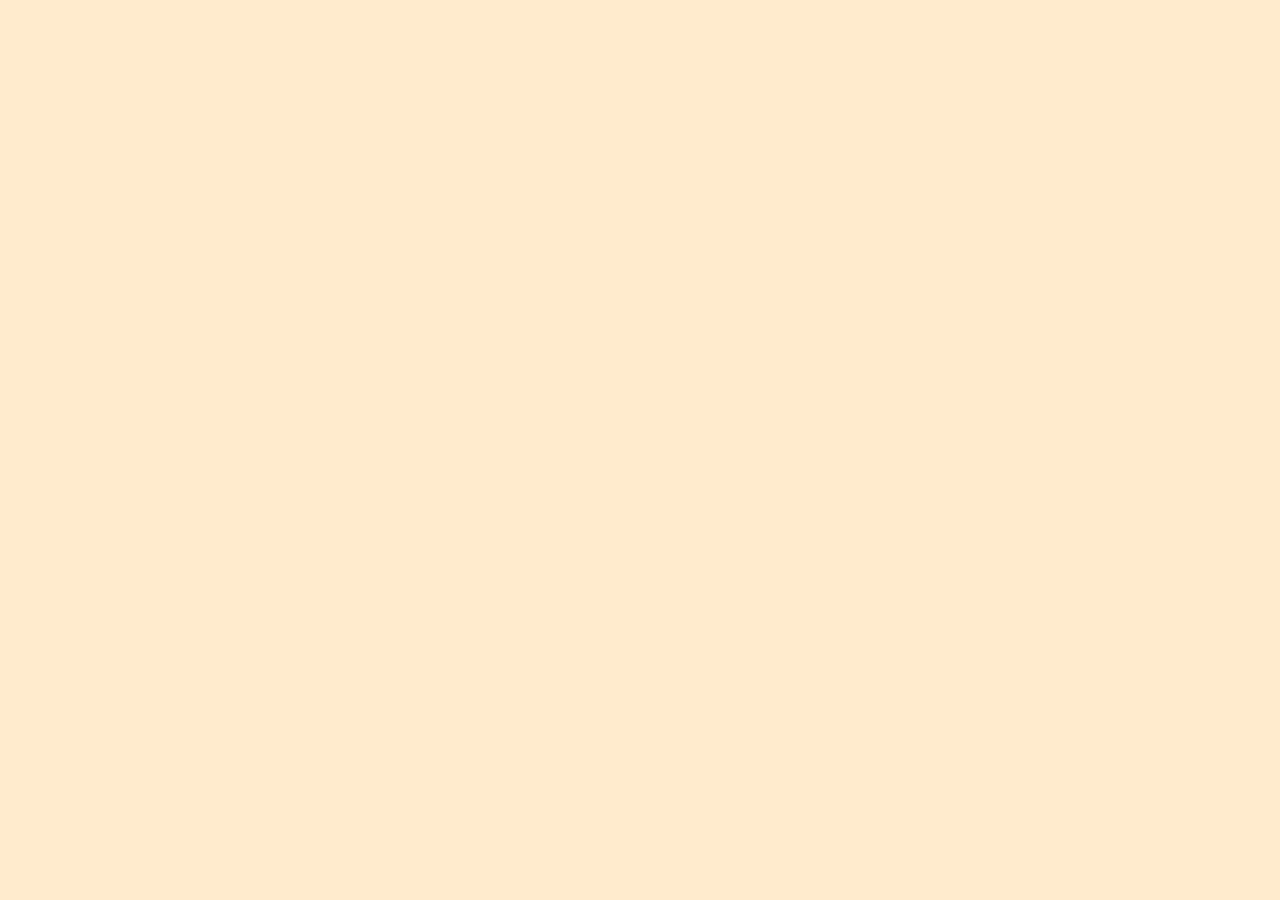
==== main/draw.html @ 1a1dfd13 "commit" ====
<!DOCTYPE html>
<html>
  <head>
    <title> Sketchpad: Draw! </title>
    <!-- <script src="https://cdnjs.cloudflare.com/ajax/libs/p5.js/0.5.10/p5.min.js"></script> -->
    <script src="p5.js"></script>
    <script src="https://cdnjs.cloudflare.com/ajax/libs/p5.js/0.5.10/addons/p5.dom.min.js"></script>
    <script src="https://cdnjs.cloudflare.com/ajax/libs/p5.js/0.5.10/addons/p5.sound.min.js"></script>
    <script src="draw.js"></script>
    <!-- <link rel="stylesheet" type="text/css" href="style.css"> -->
  <style> body {padding: 0; margin: 0; background: #ffebcd;}  </style>
  </head>
  <body>
  </body>
</html>
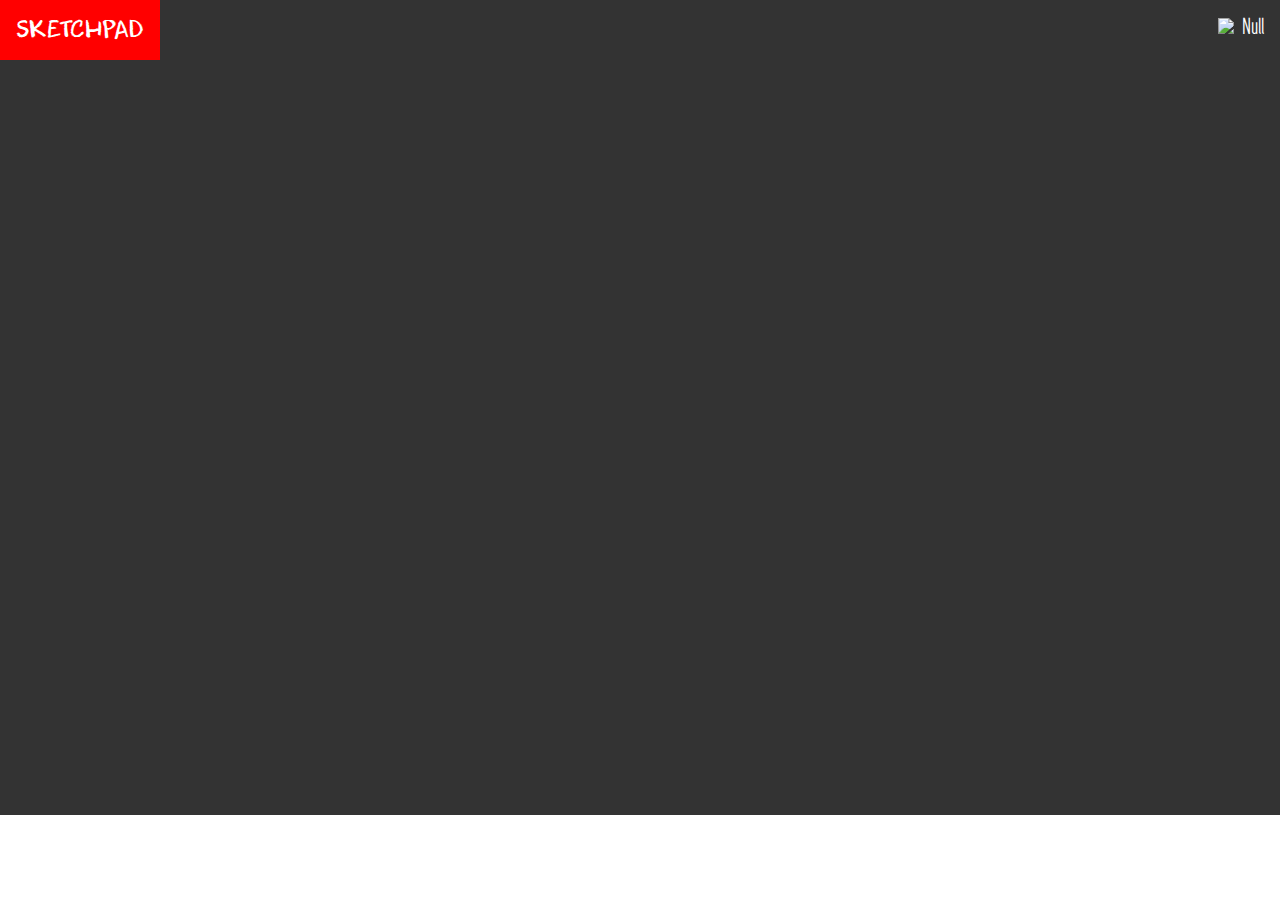
==== commit 50122587: "update" ====
--- a/main/draw.html
+++ b/main/draw.html
@@ -1,15 +1,88 @@
 <!DOCTYPE html>
 <html>
-  <head>
-    <title> Sketchpad: Draw! </title>
-    <!-- <script src="https://cdnjs.cloudflare.com/ajax/libs/p5.js/0.5.10/p5.min.js"></script> -->
-    <script src="p5.js"></script>
-    <script src="https://cdnjs.cloudflare.com/ajax/libs/p5.js/0.5.10/addons/p5.dom.min.js"></script>
-    <script src="https://cdnjs.cloudflare.com/ajax/libs/p5.js/0.5.10/addons/p5.sound.min.js"></script>
-    <script src="draw.js"></script>
-    <!-- <link rel="stylesheet" type="text/css" href="style.css"> -->
-  <style> body {padding: 0; margin: 0; background: #ffebcd;}  </style>
-  </head>
-  <body>
-  </body>
+	<head>
+		<link rel="stylesheet" type="text/css" href="main.css">
+		<title> Sketchpad: Draw! </title>
+		<!-- <script src="https://cdnjs.cloudflare.com/ajax/libs/p5.js/0.5.10/p5.min.js"></script> -->
+		<script src="p5.js"></script>
+		<script src="//ajax.googleapis.com/ajax/libs/jquery/1.10.2/jquery.min.js"></script>
+		<link rel="shortcut icon" type="image/x-icon" href="image.png"/>
+		<script src="https://cdnjs.cloudflare.com/ajax/libs/p5.js/0.5.10/addons/p5.dom.min.js"></script>
+		<script src="https://cdnjs.cloudflare.com/ajax/libs/p5.js/0.5.10/addons/p5.sound.min.js"></script>
+		<script src="draw.js"></script>
+		<!-- <link rel="stylesheet" type="text/css" href="style.css"> -->
+		<script>
+
+			const API = 'save.php';
+
+			jQuery(document).ready(function(){
+			 	jQuery('form').on('submit', function(e){
+					var jqElm = jQuery(this);
+					jqElm.parents('.section').find('div').html('');
+
+					console.log(removeEmptyParams(jqElm.serialize()));
+					var post = jQuery.post(API, removeEmptyParams(jqElm.serialize()), function(d){
+						console.log(typeof d);
+						if(typeof d === "object"){
+							jqElm.parents('.section').find('div').html(
+								JSON.stringify(d, undefined, 2)).addClass('pre');
+						} else {
+							try{
+								jqElm.parents('.section').find('div').html(
+									JSON.stringify(JSON.parse(d), undefined, 2)).addClass('pre');
+							} catch(e) {
+								jqElm.parents('.section').find('div').html(d).removeClass('pre');
+							}
+						}
+				});
+
+				post.fail(function(elm, status, error){
+					jqElm.parents('.section').find('div').html(error).removeClass('pre');
+				});
+
+				e.preventDefault();
+			});
+		});
+
+		function removeEmptyParams(string){
+			return string.replace(/&{0,1}\w+=(&|$)/g, "$1");
+		}
+
+		function getCookie(name) {
+			var re = new RegExp(name + "=([^;]+)");
+			var value = re.exec(document.cookie);
+			return (value != null) ? unescape(value[1]) : null;
+		}
+
+		</script>
+	</head>
+	<body>
+		<ul class="navbar">
+		<li><a href="main.html" style="font-family: CrayonFont;">SKETCHPAD</a></li>
+		<li class="dropdown" style="float:right;">
+    		<a href="javascript:void(0)" class="dropbtn">
+    			<img src="https://cdn1.iconfinder.com/data/icons/mix-color-4/502/Untitled-1-512.png" style="width:20px; padding-right:5px;">
+    			<script type="text/javascript">	
+					var name = getCookie("userLoggedIn");
+					document.write(name.charAt(0).toUpperCase() + name.slice(1));
+				</script>
+    		</a>
+    		<div class="dropdown-content">
+      			<a href="#">Profile</a>
+      			<a href="#">Settings</a>
+				<div class="section">
+	  				<form id="signout">
+      					<input type="hidden" name="action" value="signout"/>
+		  				<input type="submit" class="linkButton" value="Sign Out"/>
+      				</form>
+		  			<div class="server-response"></div>
+  				</div>
+    		</div>
+  		</li>
+<!-- 		<li style="float:right;">
+			<a href="draw.html">Draw</a>
+		</li> -->
+		<div id='canvas'></div>
+	</ul>
+	</body>
 </html>--- a/main/main.css
+++ b/main/main.css
@@ -0,0 +1,143 @@
+@font-face{
+	font-family: CrayonFont;
+	src: url('../fonts/crayon.ttf') format('truetype');
+}
+
+@font-face {
+		font-family: Main;
+		src: url('../fonts/main.otf') format('truetype');
+	}
+
+html {
+		background: url("http://www.designbolts.com/wp-content/uploads/2012/12/White-Paper-Seamless-Pattern-For-Website-Background.jpg");
+}
+
+.main {
+	z-index: -2;
+	width:70%;
+	position:absolute;
+    top:58px;
+    bottom:1;
+    left:0;
+    right:0; 
+    margin: 0 auto; /*horizontally centers div*/
+	box-shadow: 0 0 32px 5px #888;
+	background: rgba(0,0,0,0.1);
+}
+
+h2 {
+	/*text-align: center;*/
+	font-family: CrayonFont;
+	font-size: 300%;
+}
+
+.signup {
+	/*text-align: center;	*/
+	font-family: CrayonFont;
+	/*font-size: 300%;*/
+}
+
+input {
+	width: 20%;
+	height: 50px;
+}
+
+/*.server-response {
+    width: 400px;
+    height: 200px;
+    border: 1px solid gray;
+    overflow: auto;
+    padding: 5px;
+}*/
+
+body {
+	margin: 0;
+}
+
+.navbar {
+	font-family: main;
+	font-size: 150%;
+	/*position: fixed;*/
+}
+
+ul {
+    list-style-type: none;
+    margin: 0;
+    padding: 0;
+    overflow: hidden;
+    background-color: #333;
+    width: 100%;
+    top: 0;
+}
+
+li {
+    float: left;
+}
+
+li a, .dropbtn {
+    display: inline-block;
+    color: white;
+    text-align: center;
+    padding: 14px 16px;
+    text-decoration: none;
+}
+
+li a:hover, .dropdown:hover .dropbtn {
+    background-color: red;
+}
+
+li.dropdown {
+    display: inline-block;
+}
+
+.dropdown-content {
+    display: none;
+    position: absolute;
+    right: 0;
+    width:10%;
+    background-color: #f9f9f9;
+    min-width: 160px;
+    box-shadow: 0px 8px 16px 0px rgba(0,0,0,0.2);
+    z-index: 1;
+}
+
+.dropdown-content a {
+    color: black;
+    padding: 12px 16px;
+    text-decoration: none;
+    display: block;
+    text-align: center;
+}
+
+.dropdown-content a:hover {background-color: #f1f1f1}
+
+.dropdown:hover .dropdown-content {
+    display: block;
+}
+
+.linkButton { 
+	width:100%;
+	font-family: main;
+	font-size: 100%;
+    background: none;
+    border: none;
+    /*color: #0066ff;*/
+    display: inline-block;
+    text-align: center;
+    padding: 14px 16px;
+    text-decoration: none;
+    cursor: pointer; 
+}
+
+.linkButton:hover {background-color: #f1f1f1}
+/*
+.can {
+    background-color: rgba(0, 0, 0, 0.0);
+    position: relative;
+    z-index: 1;
+}
+
+.can:hover {
+    background-color: rgba(0, 0, 0, 1.0);
+}
+*/